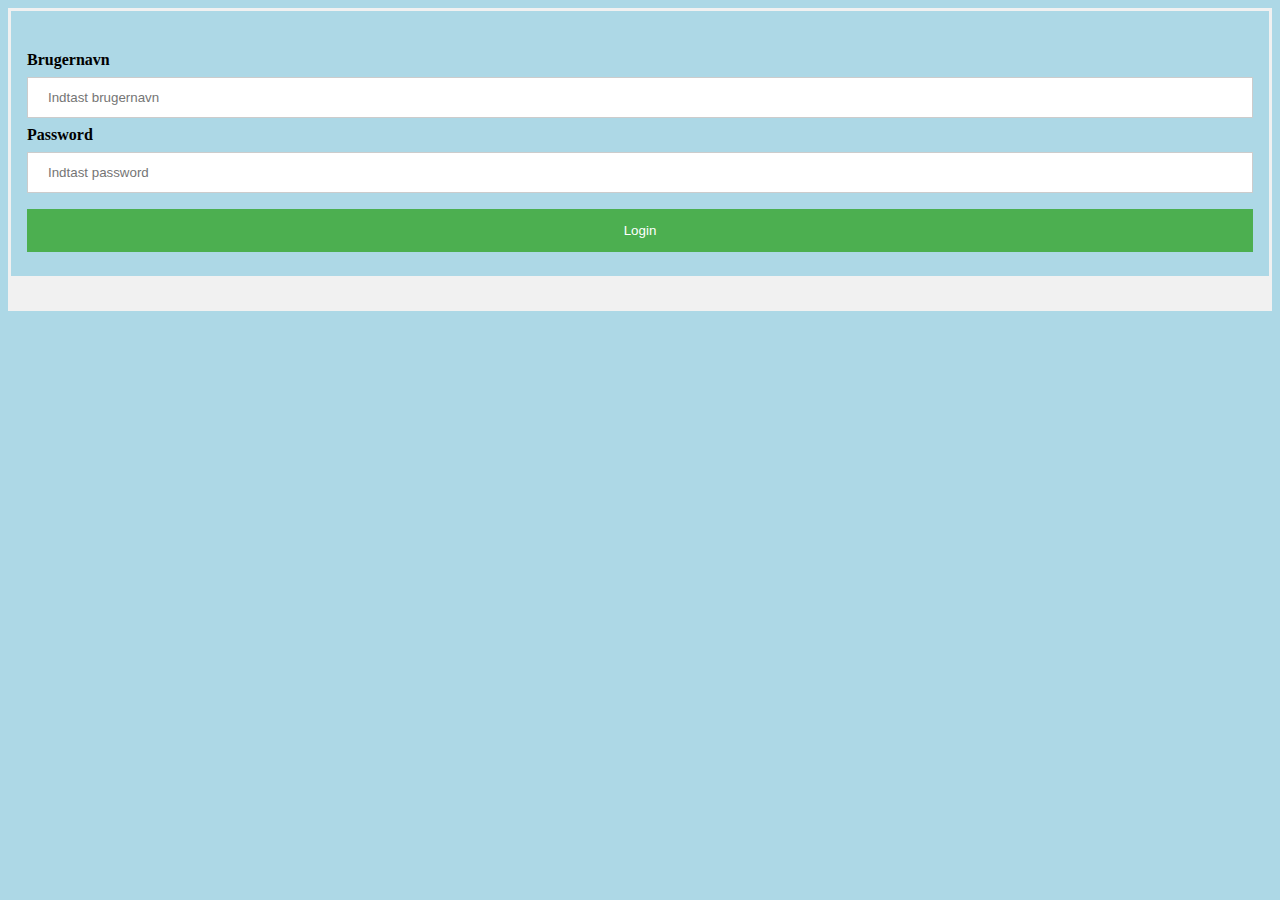
==== src/main/webapp/index1.html @ 51ef3caf "index + style" ====
<!DOCTYPE html>
<html>
<head>
<meta charset="UTF-8">
<title>Login</title>
<link rel="stylesheet" type="text/css" href="style.css">
</head>
<body>

<form action="action_page.php">
  <div class="imgcontainer">
  </div>

  <div class="container">
    <label for="uname"><b>Brugernavn</b></label>
    <input type="text" placeholder="Indtast brugernavn" name="uname" required>

    <label for="psw"><b>Password</b></label>
    <input type="password" placeholder="Indtast password" name="psw" required>

    <button type="submit">Login</button>
  
  </div>

  <div class="container" style="background-color:#f1f1f1">
<!--   <button type="button" class="cancelbtn">Cancel</button>
    <span class="psw">Forgot <a href="#">password?</a></span>-->
  </div>
</form>

</body>
</html>
---- src/main/webapp/style.css ----
body {
    background-color: lightblue;
}

h1 {
    color: navy;
    margin-left: 20px;
}

/* Bordered form */
form {
    border: 3px solid #f1f1f1;
}

#velkomstale {
	text-align: center;
}
/* Full-width inputs */
input[type=text], input[type=password] {
    width: 100%;
    padding: 12px 20px;
    margin: 8px 0;
    display: inline-block;
    border: 1px solid #ccc;
    box-sizing: border-box;
}

/* Set a style for all buttons */
button {
    background-color: #4CAF50;
    color: white;
    padding: 14px 20px;
    margin: 8px 0;
    border: none;
    cursor: pointer;
    width: 100%;
}

/* Add a hover effect for buttons */
button:hover {
    opacity: 0.8;
}

/* Extra style for the cancel button (red) */
.cancelbtn {
    width: auto;
    padding: 10px 18px;
    background-color: #f44336;
}

/* Center the avatar image inside this container */
.imgcontainer {
    text-align: center;
    margin: 24px 0 12px 0;
}

/* Avatar image */
img.avatar {
    width: 40%;
    border-radius: 50%;
}

/* Add padding to containers */
.container {
    padding: 16px;
}

/* The "Forgot password" text */
span.psw {
    float: right;
    padding-top: 16px;
}

/* Change styles for span and cancel button on extra small screens */
@media screen and (max-width: 300px) {
    span.psw {
        display: block;
        float: none;
    }
    .cancelbtn {
        width: 100%;
    }
}
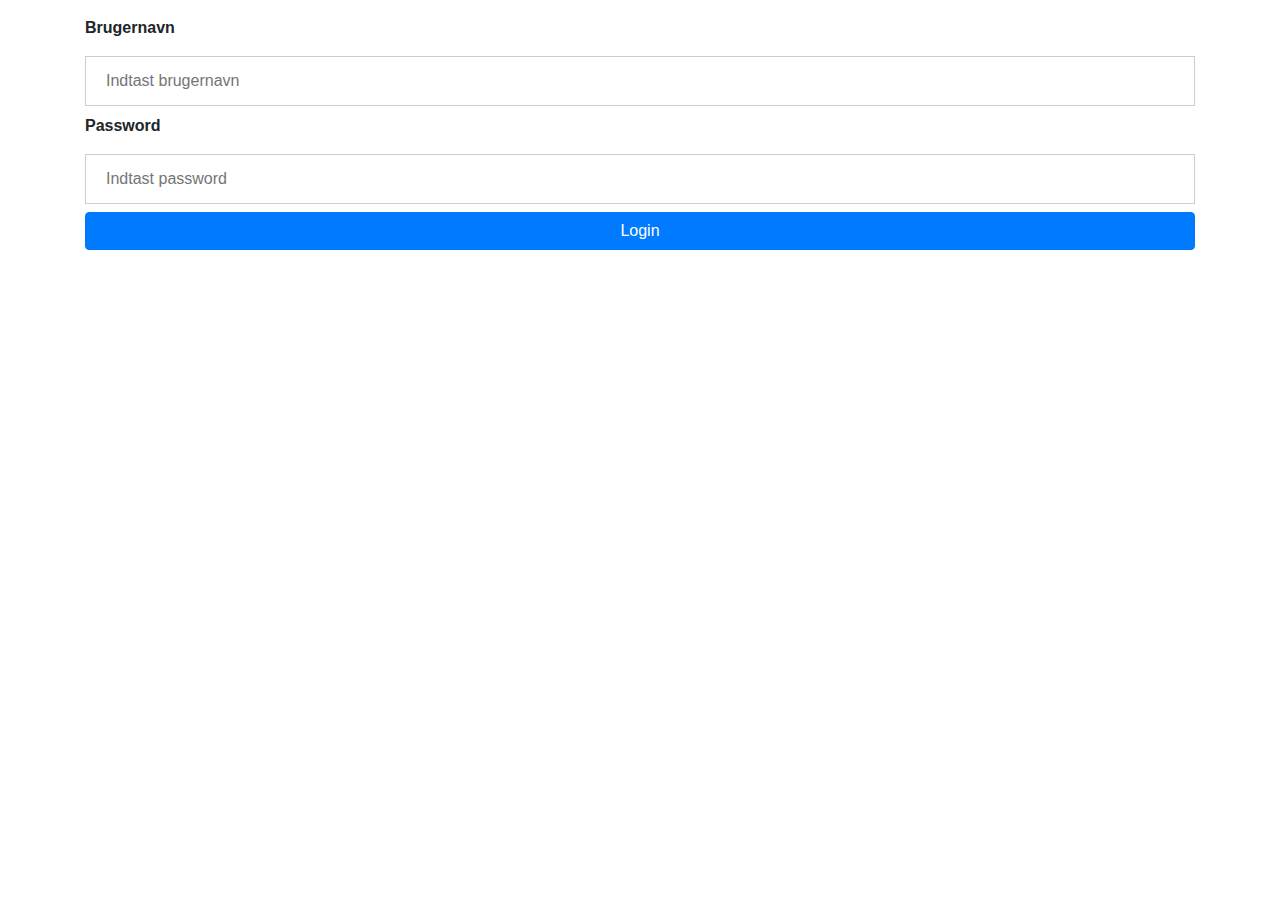
==== commit 5a8c167d: "bootstrap included med CDN" ====
--- a/src/main/webapp/index1.html
+++ b/src/main/webapp/index1.html
@@ -4,29 +4,25 @@
 <meta charset="UTF-8">
 <title>Login</title>
 <link rel="stylesheet" type="text/css" href="style.css">
+<link rel="stylesheet" href="https://maxcdn.bootstrapcdn.com/bootstrap/4.0.0/css/bootstrap.min.css">
+<script src="https://maxcdn.bootstrapcdn.com/bootstrap/4.0.0/js/bootstrap.min.js"></script>
+<script src="script.js"></script>
+<script src="restController.js"></script>
+<script src="mustache.js"></script>
 </head>
 <body>
 
-<form action="action_page.php">
-  <div class="imgcontainer">
-  </div>
-
-  <div class="container">
+  <div class="container" id="maincontainer">
+    <form>
     <label for="uname"><b>Brugernavn</b></label>
-    <input type="text" placeholder="Indtast brugernavn" name="uname" required>
+    <input type="text" placeholder="Indtast brugernavn" name="brugernavn" id="brugernavn" required>
 
     <label for="psw"><b>Password</b></label>
-    <input type="password" placeholder="Indtast password" name="psw" required>
+    <input type="password" placeholder="Indtast password" name="password" id="password" onkeydown="if (event.keyCode == 13)
+                        document.getElementById('gobtn').click()" required>
+    <button type="button" id="gobtn" class="btn btn-primary" onclick="doLogin()">Login</button>
+  </form>
 
-    <button type="submit">Login</button>
-  
   </div>
-
-  <div class="container" style="background-color:#f1f1f1">
-<!--   <button type="button" class="cancelbtn">Cancel</button>
-    <span class="psw">Forgot <a href="#">password?</a></span>-->
-  </div>
-</form>
-
 </body>
-</html>+</html>
--- a/src/main/webapp/style.css
+++ b/src/main/webapp/style.css
@@ -7,10 +7,6 @@
     margin-left: 20px;
 }
 
-/* Bordered form */
-form {
-    border: 3px solid #f1f1f1;
-}
 
 #velkomstale {
 	text-align: center;
@@ -26,6 +22,7 @@
 }
 
 /* Set a style for all buttons */
+
 button {
     background-color: #4CAF50;
     color: white;
